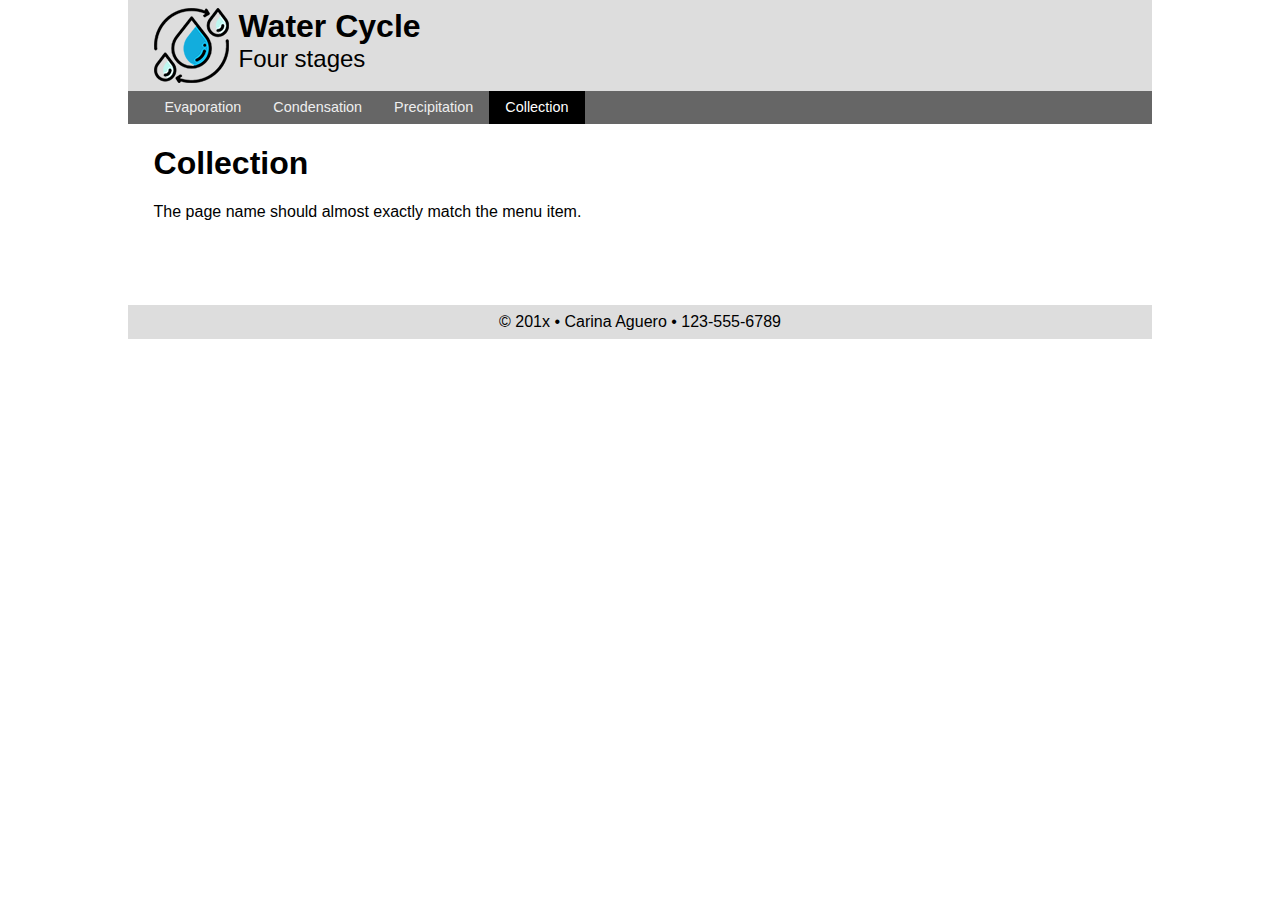
==== collection.html @ 568c3e75 "w03" ====
<!doctype html>
<html lang="en">
<head>
<meta charset="utf-8">
<meta name="description" content="Fill Me In">
<meta name="author" content="John Doe">

<!-- This start file was build by Paul Cheney  -->
<title>Evaporation: Water Cycle</title>

<!-- TELLS PHONES NOT TO LIE ABOUT THEIR WIDTH & stops the font from enlarging when a phone is turned sideways-->
<meta name="viewport" content="width=device-width, initial-scale=1, maximum-scale=1">




<!-- STYLE SHEETS -->
<link href="css/normalize.css" rel="stylesheet">
<!-- phone-default -->
<link href="css/small.css" rel="stylesheet">
<!-- enhance-tablet -->
<link href="css/medium.css" rel="stylesheet">
<!-- enhance-desktop -->
<link href="css/large.css" rel="stylesheet">


     
</head>
<body>
<!-- HEADER HERE -->

	<header class="clearfix">
	<img src="images/logo.png" alt="logo"> 
 <h1>Water Cycle</h1>
        <h2>Four stages</h2>
    </header>
    
    
<!-- NAVIGATION HERE -->
    <nav class="clearfix">
        <ul >
            <li ><a href="index.html">Evaporation</a></li>
            <li ><a href="condensation.html">Condensation</a></li>
            <li><a href="precipitation.html">Precipitation</a></li>
            <li class="active"><a href="collection.html">Collection</a></li>    
        </ul>
    </nav>
    
    
<!-- CONTENT HERE -->
    <main>
        <h1>Collection</h1>
        <p>The page name should almost exactly match the menu item. </p>
    </main>
    
<!-- FOOTER HERE -->   
    <footer>
        &copy; 201x &bull; Carina Aguero &bull; 123-555-6789
    </footer>

</body>
</html>
---- css/small.css ----
/* Prevent adjustments of font size after orientation changes in IE on Windows Phone and in iOS.  */
html {-webkit-text-size-adjust: 100%; -ms-text-size-adjust: 100%;}

/*----------- apply a natural box layout model to all elements --------------*/
* { -moz-box-sizing: border-box; -webkit-box-sizing: border-box; box-sizing: border-box; }


/*----------- BODY --------------*/
body {
    font-size: 16px;
    font-family: Verdana, sans-serif;
}


/*----------- HEADER --------------*/
header {
    padding: .5rem 2%;
    background-color: #ddd;
}
header img {float: left;margin-right: 10px; width: 50px;}
header h1 {margin: 0; font-size: 1.3rem;}
header h2 {margin: 0; font-weight: normal;font-size: 1rem;}

/*----------- NAVIGATION --------------*/
nav {
    background-color: #666;
}
nav ul {
    list-style-type: none;
    padding: 0;
    margin: 0;
}

nav ul li a {
    display: block;
    color: #eee;
    padding: .5rem 0;
    text-decoration: none;
    font-size: .9rem;
    text-align: center;
}


nav ul li a:hover {
    background-color: #aaa;
    color: #333;
}
nav ul li.active a {
    background-color: #000;
    color: #fff;
}
/*----------- MAIN --------------*/
main {
    padding: 0 2%;
    min-height: 10rem;
}


/*----------- FOOTER --------------*/
footer {
    background-color: #ddd;
    padding: .5rem 2%;
    text-align: center;
}



/*----- Clearfix: Force an Element not to collapse -----*/
.clearfix:after {
  content: "";
  display: table;
  clear: both;
}
---- css/medium.css ----
/* 35em is also 560px (if basefont is 16px) */
@media only screen and (min-width: 35rem) {


/*----------- BODY --------------*/



/*----------- HEADER --------------*/
    header img {width: auto;}
    header h1 {font-size: 2rem;}
    header h2 {font-size: 1.5rem;}
    

/*----------- NAVIGATION --------------*/
    nav ul {margin-left: 2%;}
    nav ul li {float: left;}

    nav ul li a{padding: .5rem 1rem;}


/*----------- MAIN --------------*/



/*----------- FOOTER --------------*/
    
} /* end of media query */
---- css/large.css ----
/* 64em is also 1028px (if basefont is 16px) */
@media only screen and (min-width: 64rem) {

    header, nav, main, footer {
        max-width: 64rem;
        margin:auto;
    }

/*----------- BODY --------------*/



/*----------- HEADER --------------*/



/*----------- NAVIGATION --------------*/



/*----------- MAIN --------------*/



/*----------- FOOTER --------------*/
    
} /* end of media query */
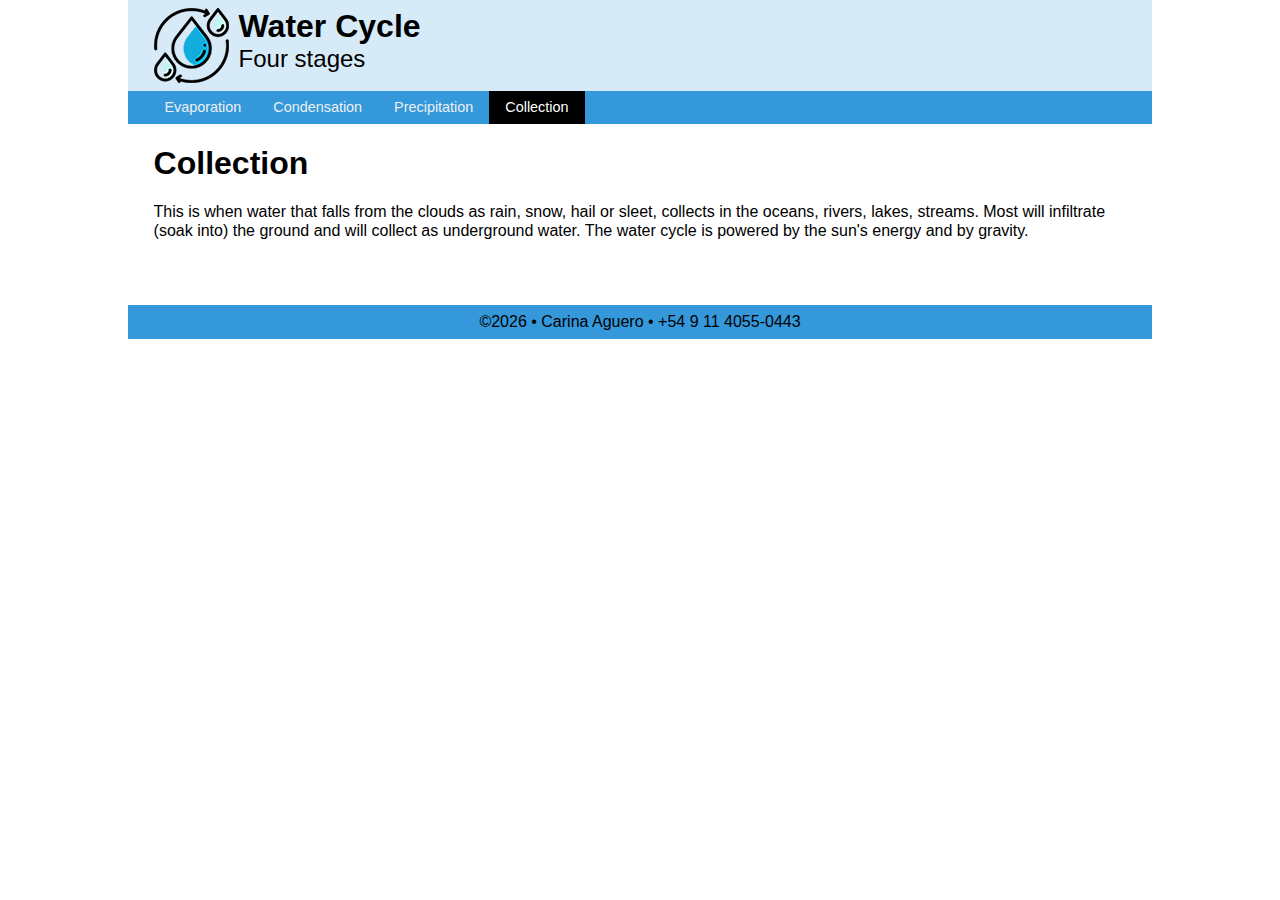
==== commit 6c635625: "changes" ====
--- a/collection.html
+++ b/collection.html
@@ -50,12 +50,15 @@
 <!-- CONTENT HERE -->
     <main>
         <h1>Collection</h1>
-        <p>The page name should almost exactly match the menu item. </p>
+        <p> This is when water that falls from the clouds as rain, snow, hail or sleet, collects in the oceans, rivers, lakes, streams. 
+            Most will infiltrate (soak into) the ground and will collect as underground water. 
+            The water cycle is powered by the sun's energy and by gravity. </p>
     </main>
     
 <!-- FOOTER HERE -->   
     <footer>
-        &copy; 201x &bull; Carina Aguero &bull; 123-555-6789
+        &copy;<span id="year"></span> &bull; Carina Aguero &bull; +54 9 11 4055-0443
+        <script src="js/script.js"></script>
     </footer>
 
 </body>
--- a/css/small.css
+++ b/css/small.css
@@ -15,7 +15,7 @@
 /*----------- HEADER --------------*/
 header {
     padding: .5rem 2%;
-    background-color: #ddd;
+    background-color: #D6EAF8;
 }
 header img {float: left;margin-right: 10px; width: 50px;}
 header h1 {margin: 0; font-size: 1.3rem;}
@@ -23,7 +23,7 @@
 
 /*----------- NAVIGATION --------------*/
 nav {
-    background-color: #666;
+    background-color: #3498DB;
 }
 nav ul {
     list-style-type: none;
@@ -33,7 +33,7 @@
 
 nav ul li a {
     display: block;
-    color: #eee;
+    color: #ECF0F1;
     padding: .5rem 0;
     text-decoration: none;
     font-size: .9rem;
@@ -58,7 +58,7 @@
 
 /*----------- FOOTER --------------*/
 footer {
-    background-color: #ddd;
+    background-color: #3498DB;
     padding: .5rem 2%;
     text-align: center;
 }
